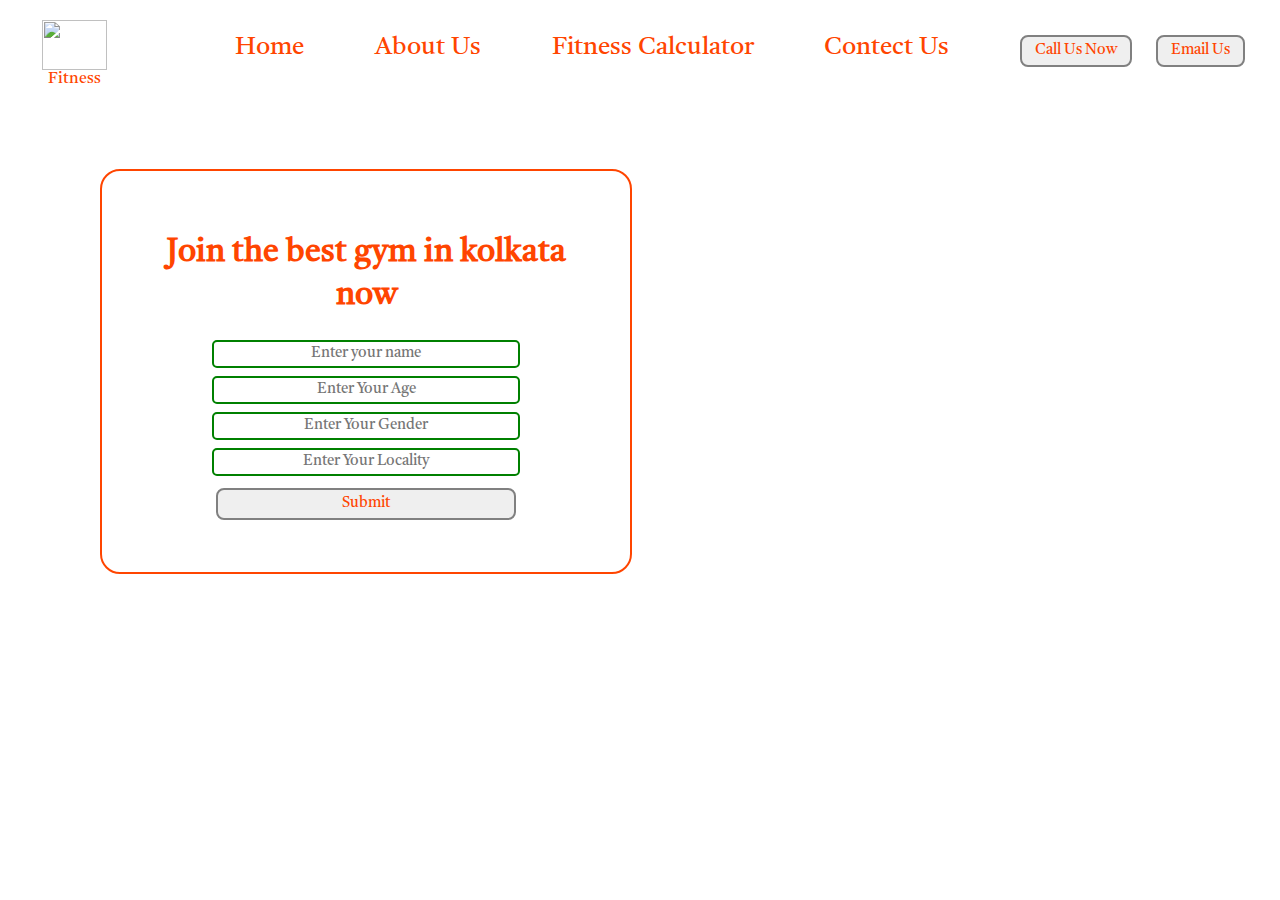
==== html/22.Creating a fitness Website Using HTML and CSS.html @ 004c30ea "initial commit" ====
<!DOCTYPE html>
<html lang="en">

<head>
    <meta charset="UTF-8">
    <meta name="viewport" content="width=device-width, initial-scale=1.0">
    <title>FITNESS</title>
</head>
<link rel="stylesheet" href="css/style.css">
<link href="https://fonts.googleapis.com/css2?family=Castoro&family=Piazzolla:ital,wght@1,100;1,900&display=swap"
    rel="stylesheet">
<style>
    /*CSS Reset*/
    body {
        font-family: 'Castoro', serif;
        color: black;
        margin: 0px;
        padding: 0px;
        background: url('img.jpg');
        background-repeat: no-repeat;
        /*height: 00px;
        width: 500px auto;*/
        background-size: cover;
        /*background-attachment: fixed;*/
    }

    .left {
        /*border: 2px solid red;*/
        display: inline-block;
        position: absolute;
        left: 42px;
        top: 0px;
        margin: 20px auto;
    }

    .left img {
        width: 65px;
        height: 50px;
    }

    .left div {
        text-align: center;
        color: orangered;
        line-height: 5px;
        font-size: 16px;
    }

    .mid {
        font-size: 5px;
        /* border: 2px solid red;*/
        width: 75%;
        display: block;
        margin: 26px auto;
    }

    .right {
        /*border: 2px solid red;*/
        display: inline-block;
        position: absolute;
        right: 25px;
        top: 15px;
        margin: 20px auto;
    }

    .btn {
        font-family: 'Castoro', serif;
        margin: 0px 10px;
        color: orangered;
        padding: 4px 13px;
        border: 2px solid grey;
        border-radius: 8px;
        font-size: 15px;
        cursor: pointer;
    }

    .btn:hover {
        background-color: rgb(180, 196, 180);
    }

    .navbar {
        display: inline-block;
    }

    .navbar li {
        display: inline-block;
        font-size: 25px;
    }

    .navbar li a {
        color: orangered;
        text-decoration: none;
        padding: 50px 35px;
    }

    .navbar li a:hover {
        text-decoration: underline;
        color: rgb(194, 82, 31);
    }

    .container {
        border: 2px solid orangered;
        color: orangered;
        margin: 100px 100px;
        padding: 40px;
        width: 35%;
        border-radius: 20px;
    }

    .form-group input {
        font-family: 'Castoro', serif;
        font-size: 15px;
        text-align: center;
        display: block;
        margin: 8px auto;
        width: 300px;
        height: 20px;
        padding: 2px;
        border: 2px solid green;
        border-radius: 5px;
    }

    .container h1 {
        text-align: center;
    }

    .container button {
        display: block;
        width: 300px;
        margin: 12px auto;
    }
</style>

<body>
    <header class="header">
        <!--Left box for logo-->
        <div class="left">
            <img src="logo1.jpeg"alt="">
            <div>Fitness</div>
        </div>
        <div class="mid">
            <!--Mid box for navbar-->
            <ul class="navbar">
                <li><a href="#" class="active">Home</a></li>
                <li><a href="#">About Us</a></li>
                <li><a href="#">Fitness Calculator</a>
                <li>
                <li><a href="#">Contect Us</a></li>
            </ul>
        </div>
        <div class="right">
            <!--right box for button-->
            <!--button.btn*2-->
            <button class="btn">Call Us Now</button>
            <button class="btn">Email Us</button>
        </div>
    </header>
    <div class="container">
        <h1>Join the best gym in kolkata now</h1>
        <form class="noaction php">
            <div class="form-group">
                <input type="text" name="" placeholder="Enter your name">
            </div>
            <form class="noaction php">
                <div class="form-group">
                    <input type="text" name="" placeholder="Enter Your Age">
                </div>
                <form class="noaction php">
                    <div class="form-group">
                        <input type="text" name="" placeholder="Enter Your Gender">
                    </div>
                    <form class="noaction php">
                        <div class="form-group">
                            <input type="text" name="" placeholder="Enter Your Locality">
                        </div>
                        <button class="btn">Submit</button>
                    </form>
    </div>
</body>

</html>
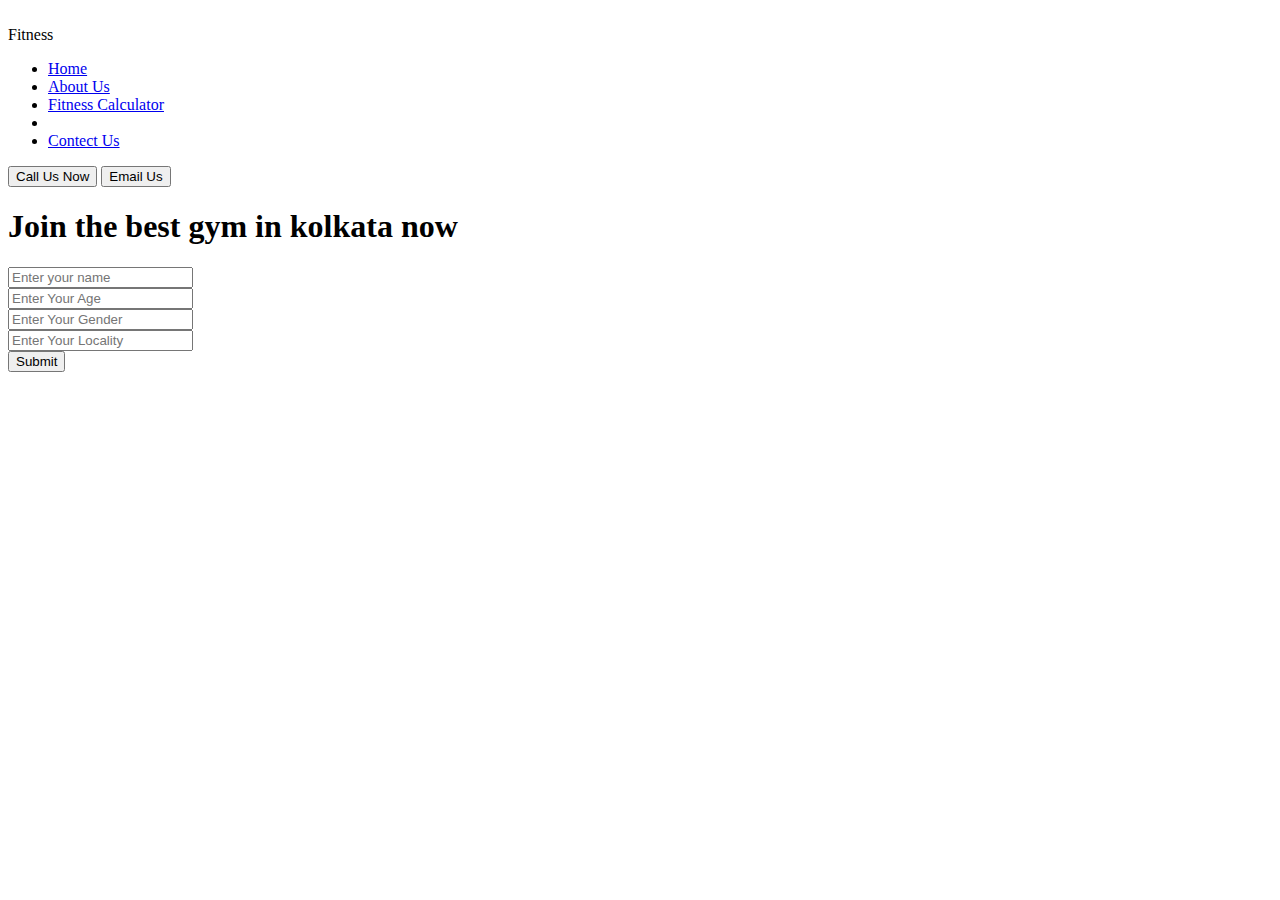
==== commit c8dc8ac4: "initial commit" ====
--- a/html/22.Creating a fitness Website Using HTML and CSS.html
+++ b/html/22.Creating a fitness Website Using HTML and CSS.html
@@ -9,132 +9,12 @@
 <link rel="stylesheet" href="css/style.css">
 <link href="https://fonts.googleapis.com/css2?family=Castoro&family=Piazzolla:ital,wght@1,100;1,900&display=swap"
     rel="stylesheet">
-<style>
-    /*CSS Reset*/
-    body {
-        font-family: 'Castoro', serif;
-        color: black;
-        margin: 0px;
-        padding: 0px;
-        background: url('img.jpg');
-        background-repeat: no-repeat;
-        /*height: 00px;
-        width: 500px auto;*/
-        background-size: cover;
-        /*background-attachment: fixed;*/
-    }
-
-    .left {
-        /*border: 2px solid red;*/
-        display: inline-block;
-        position: absolute;
-        left: 42px;
-        top: 0px;
-        margin: 20px auto;
-    }
-
-    .left img {
-        width: 65px;
-        height: 50px;
-    }
-
-    .left div {
-        text-align: center;
-        color: orangered;
-        line-height: 5px;
-        font-size: 16px;
-    }
-
-    .mid {
-        font-size: 5px;
-        /* border: 2px solid red;*/
-        width: 75%;
-        display: block;
-        margin: 26px auto;
-    }
-
-    .right {
-        /*border: 2px solid red;*/
-        display: inline-block;
-        position: absolute;
-        right: 25px;
-        top: 15px;
-        margin: 20px auto;
-    }
-
-    .btn {
-        font-family: 'Castoro', serif;
-        margin: 0px 10px;
-        color: orangered;
-        padding: 4px 13px;
-        border: 2px solid grey;
-        border-radius: 8px;
-        font-size: 15px;
-        cursor: pointer;
-    }
-
-    .btn:hover {
-        background-color: rgb(180, 196, 180);
-    }
-
-    .navbar {
-        display: inline-block;
-    }
-
-    .navbar li {
-        display: inline-block;
-        font-size: 25px;
-    }
-
-    .navbar li a {
-        color: orangered;
-        text-decoration: none;
-        padding: 50px 35px;
-    }
-
-    .navbar li a:hover {
-        text-decoration: underline;
-        color: rgb(194, 82, 31);
-    }
-
-    .container {
-        border: 2px solid orangered;
-        color: orangered;
-        margin: 100px 100px;
-        padding: 40px;
-        width: 35%;
-        border-radius: 20px;
-    }
-
-    .form-group input {
-        font-family: 'Castoro', serif;
-        font-size: 15px;
-        text-align: center;
-        display: block;
-        margin: 8px auto;
-        width: 300px;
-        height: 20px;
-        padding: 2px;
-        border: 2px solid green;
-        border-radius: 5px;
-    }
-
-    .container h1 {
-        text-align: center;
-    }
-
-    .container button {
-        display: block;
-        width: 300px;
-        margin: 12px auto;
-    }
-</style>
 
 <body>
     <header class="header">
         <!--Left box for logo-->
         <div class="left">
-            <img src="logo1.jpeg"alt="">
+            <img src="logo1.jpeg" alt="">
             <div>Fitness</div>
         </div>
         <div class="mid">
